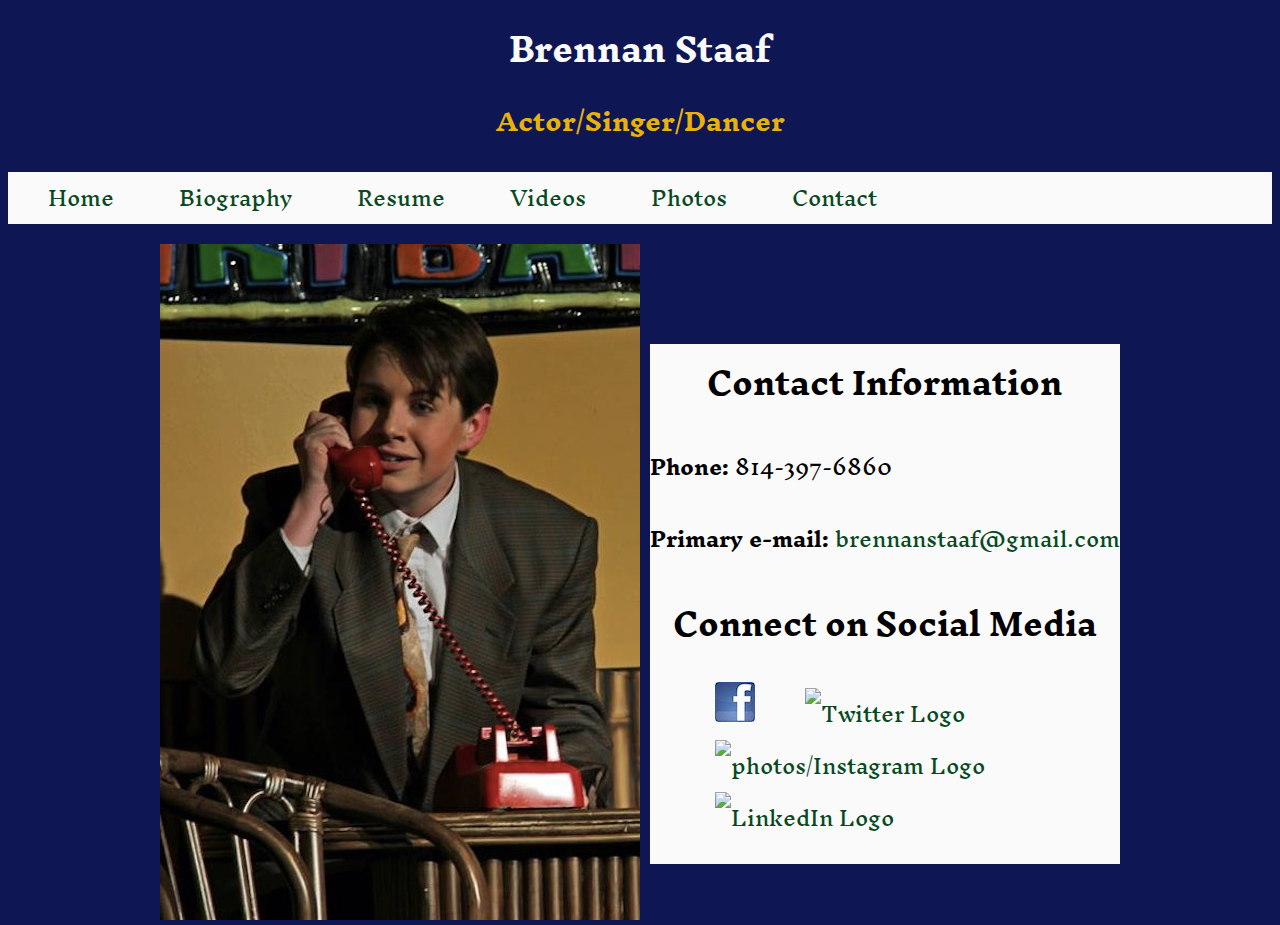
==== contact.html @ 81bed63c "new content" ====
<!DOCTYPE html>
<html lang="en">
  <head>
    <meta charset="utf-8"/>
    <title>Brennan Staaf | Contact</title>
    <link href="css/style.css" rel="stylesheet" media="screen"/>
    <link href="css/print.css" rel="stylesheet" media="print" />
  </head>
<body>
<header>
  <h1>Brennan Staaf</h1>
  <h2>Actor/Singer/Dancer</h2>
</header>
<nav>
  <ul>
    <li><a href="index.html">Home</a></li>
    <li><a href="biography.html">Biography</a></li>
    <li><a href="resume.html">Resume</a></li>
    <li><a href="videos.html">Videos</a></li>
    <li><a href="photos.html">Photos</a></li>
    <li><a href="contact.html">Contact</a></li>
  </ul>
</nav>
<main>
  <div id="container">
    <section id="left-col-2">
      <img src="photos/contact.jpg" alt="Photo by: Diane Martone"/>
<!-- I've contacted the owner of this photo and have been given permission to use it in this project-->
    </section>
    <section id="right-col-2">
      <h2>Contact Information</h2>
        <p><strong>Phone:</strong> 814-397-6860</p>
        <p><strong>Primary e-mail:</strong><a href="mailto:brennanstaaf@gmail.com"> brennanstaaf@gmail.com</a></p>
<!-- I used the web to find out how to do this mail effect -->
        <div id="social-media">
        <h2>Connect on Social Media</h2>
          <ul>
            <li><a href="https://www.facebook.com/brennan.staaf"><img src="photos/Facebook_icon.jpg" alt="Facebook Logo"/></a></li>
            <li><a href="https://twitter.com/BrennanStaaf"><img src="photos/Twitter_icon.jpg" alt="Twitter Logo"/></a></li>
            <li><a href="https://www.instagram.com/brennanstaaf/"><img src="photos/Instagram_icon.jpg" alt="photos/Instagram Logo"/></a></li>
            <li><a href="https://www.linkedin.com/in/brennan-staaf-a58266124/"><img src="photos/LinkedIn_logo_initials.jpg" alt="LinkedIn Logo"/> </a></li>
          </ul>
        </div>
    </section>
  </div>
</main>
</body>
</html>
---- css/style.css ----
@import url('https://fonts.googleapis.com/css?family=Inknut+Antiqua');

h1, h2, h3, p, li, tr{
  font-family: 'Inknut Antiqua',sans-serif;
}

h1{
  margin: 0 auto;
}

h2{
  margin: 0 auto;
}

#container {
  max-width: 960px;
  min-width:480px;
  margin: 0 auto;
}

body{
  background: rgb(15,22,84);
}

h1{
  color: rgb(250, 250, 250);
}

header{
  text-align: center;
}

header h2{
  color: rgb(232, 179, 6)
}

#resume{
  background-color:rgb(250, 250, 250);
  width: 960px;
  margin: 0 auto;
  font-size: 12px;
  padding-left: 15px;
}

#resume h2{
  text-align: center;
  font-size: 25px;
}

#videos{
  color:rgb(250, 250, 250);
}

nav{
  width:100%;
  background-color: rgb(250, 250, 250);
  font-size: 20px;
}
nav li{
  display: inline-block;
  margin-right: 60px;
}

#container {
  width: 960px;
  margin: 0 auto;
}

section{
  width: 49%;
  font-size: 20px;
}

section ul{
  list-style: none;
}

#left-col-1{
  float: left;
  background: rgb(250, 250, 250);
}

#right-col-1{
  float: right;
}

#left-col-2{
  float: left;
}

#right-col-2{
  float: right;
  background: rgb(250, 250, 250);
  margin-top: 100px;
}

a{
  color: rgb(8,73,35);
  text-decoration: none;
}

a:hover{
  text-decoration: underline;
}

a:visited{
  color: rgb(177,145,96);
  text-decoration: underline;
}

#right-col-2 li{
  padding-left: 25px;
  display: inline-block;
  margin-right:20px;
}

#right-col-2 h2{
  text-align: center
}

td{
  padding-right:30px;
  padding-bottom:20px;
}

#resume img{
  padding-left: 175px;
}

th{
  font-size:18px;
}

tr{
  font-size:12px;
}

h3{
  font-size:20px;
}

#photogrid img:hover {
  transform: scale(1.5);
  z-index: 10;
  transition: 1s all ease-in;
}
---- css/print.css ----
@import url('https://fonts.googleapis.com/css?family=Inknut+Antiqua');

* {
  background: transparent !important;
}

@page {
  margin: .75in 0.75in;
}

@media print{
  nav{
  display: none;
}

h1, h2, h3, p, li, tr{
  font-family: 'Inknut Antiqua',sans-serif;
}

h1{
  margin: 0 auto;
}

h2{
  margin: 0 auto;
}

#container {
  max-width: 960px;
  min-width:480px;
  margin: 0 auto;
}

header{
  text-align: center;
}

#resume{
  width: 8.5in;
  margin: 0 auto;
  font-size: 12pt;
}

#resume h2{
  text-align: center;
  font-size: 25pt;
}

#container {
  width: 960px;
  margin: 0 auto;
}

section ul{
  list-style: none;
}

#left-col-1{
  font-size: 16pt;
}

#left-col-2{
  display:none;
}

#right-col-2 li{
  padding-left: 25px;
  display: inline-block;
  margin-right:20px;
}

iframe, #social-media, #right-col-1{
  display:none;
}

td{
  padding-right:30px;
  padding-bottom:20px;
}

#resume img{
  display:none;
}

th{
  font-size:16pt;
}

tr{
  font-size:10pt;
}

h3{
  font-size:20pt;
}

#pdf{
  display:none;
}
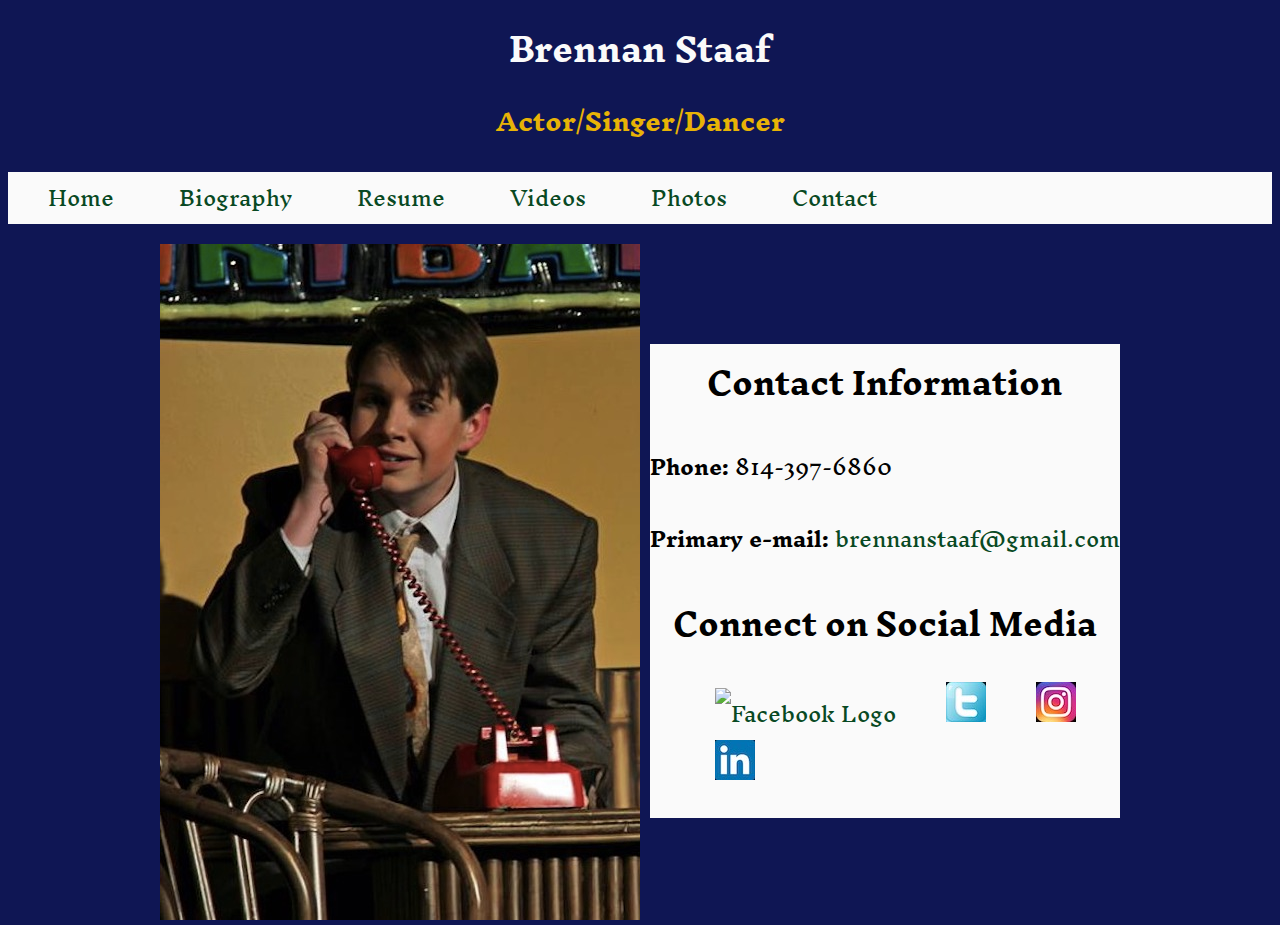
==== commit 7d639f4e: "case sensitive issue" ====
--- a/contact.html
+++ b/contact.html
@@ -35,10 +35,10 @@
         <div id="social-media">
         <h2>Connect on Social Media</h2>
           <ul>
-            <li><a href="https://www.facebook.com/brennan.staaf"><img src="photos/Facebook_icon.jpg" alt="Facebook Logo"/></a></li>
-            <li><a href="https://twitter.com/BrennanStaaf"><img src="photos/Twitter_icon.jpg" alt="Twitter Logo"/></a></li>
-            <li><a href="https://www.instagram.com/brennanstaaf/"><img src="photos/Instagram_icon.jpg" alt="photos/Instagram Logo"/></a></li>
-            <li><a href="https://www.linkedin.com/in/brennan-staaf-a58266124/"><img src="photos/LinkedIn_logo_initials.jpg" alt="LinkedIn Logo"/> </a></li>
+            <li><a href="https://www.facebook.com/brennan.staaf"><img src="photos/facebook_icon.jpg" alt="Facebook Logo"/></a></li>
+            <li><a href="https://twitter.com/BrennanStaaf"><img src="photos/twitter_icon.jpg" alt="Twitter Logo"/></a></li>
+            <li><a href="https://www.instagram.com/brennanstaaf/"><img src="photos/instagram_icon.jpg" alt="photos/Instagram Logo"/></a></li>
+            <li><a href="https://www.linkedin.com/in/brennan-staaf-a58266124/"><img src="photos/linkedin_logo_initials.jpg" alt="LinkedIn Logo"/> </a></li>
           </ul>
         </div>
     </section>
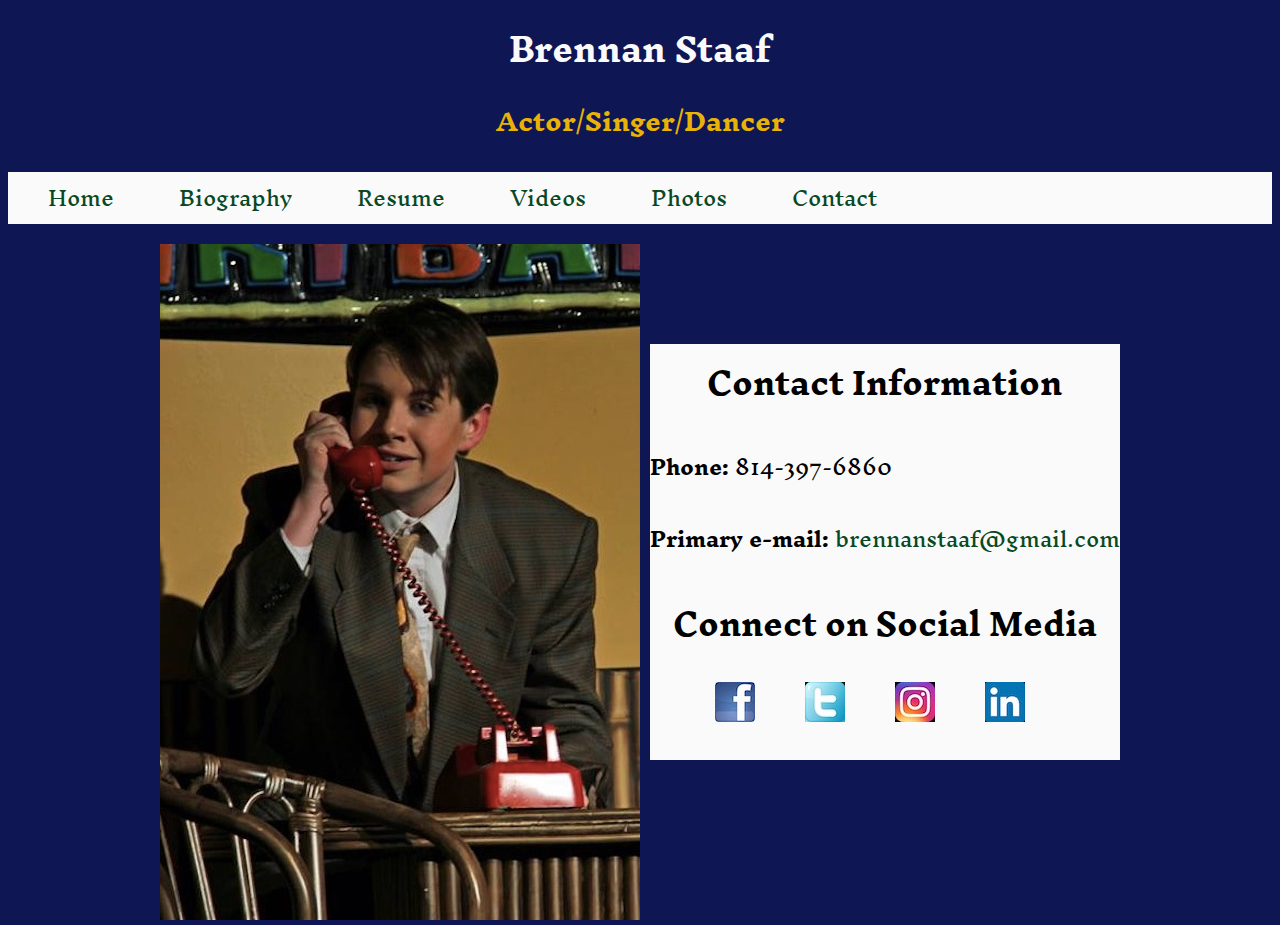
==== commit 525d5ef1: "renaming icons" ====
--- a/contact.html
+++ b/contact.html
@@ -35,9 +35,9 @@
         <div id="social-media">
         <h2>Connect on Social Media</h2>
           <ul>
-            <li><a href="https://www.facebook.com/brennan.staaf"><img src="photos/facebook_icon.jpg" alt="Facebook Logo"/></a></li>
+            <li><a href="https://www.facebook.com/brennan.staaf"><img src="photos/facebook.jpg" alt="Facebook Logo"/></a></li>
             <li><a href="https://twitter.com/BrennanStaaf"><img src="photos/twitter_icon.jpg" alt="Twitter Logo"/></a></li>
-            <li><a href="https://www.instagram.com/brennanstaaf/"><img src="photos/instagram_icon.jpg" alt="photos/Instagram Logo"/></a></li>
+            <li><a href="https://www.instagram.com/brennanstaaf/"><img src="photos/instagram_icon.jpg" alt="Instagram Logo"/></a></li>
             <li><a href="https://www.linkedin.com/in/brennan-staaf-a58266124/"><img src="photos/linkedin_logo_initials.jpg" alt="LinkedIn Logo"/> </a></li>
           </ul>
         </div>
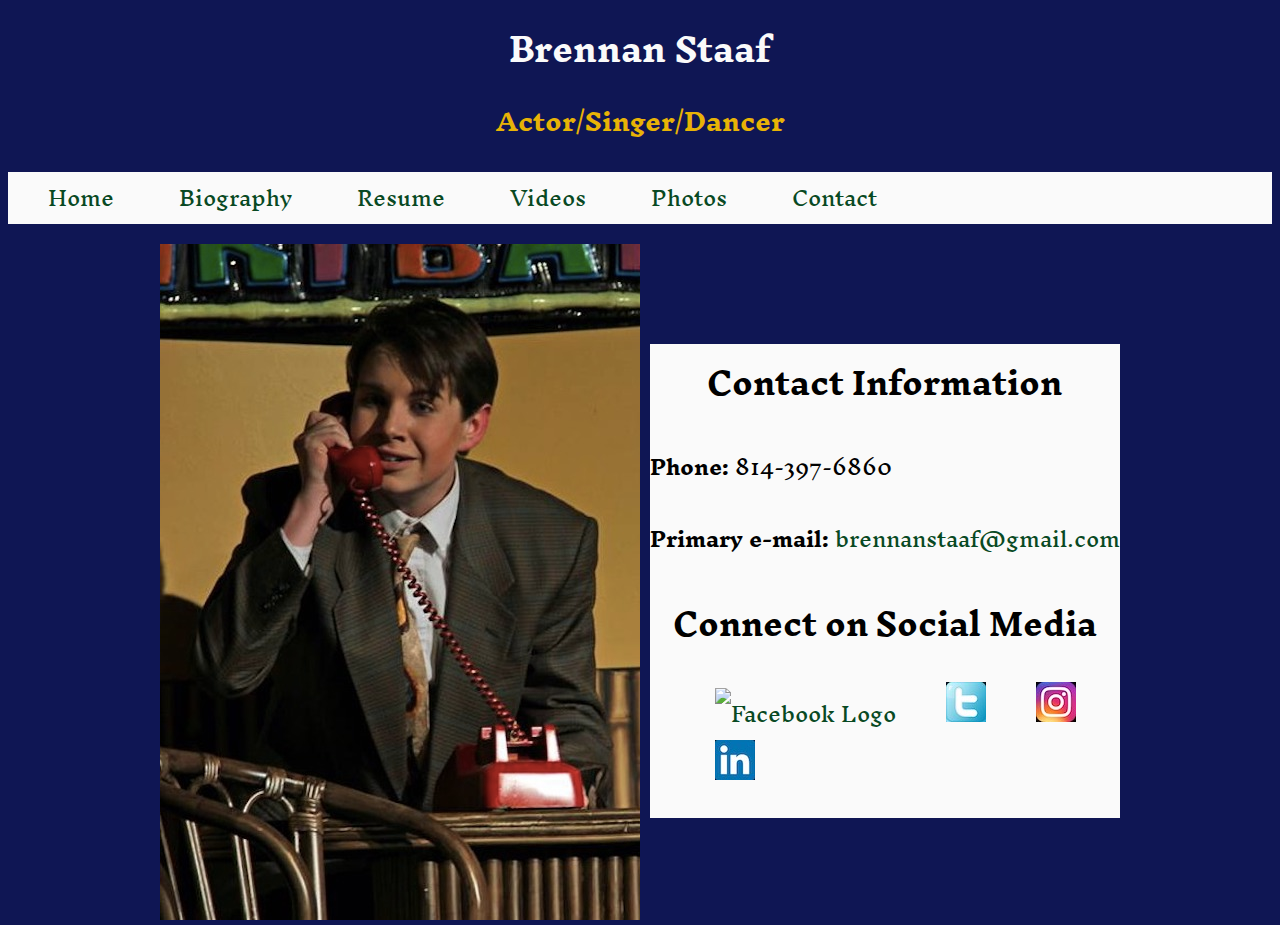
==== commit d8e19e98: "Attempt 3" ====
--- a/contact.html
+++ b/contact.html
@@ -35,7 +35,7 @@
         <div id="social-media">
         <h2>Connect on Social Media</h2>
           <ul>
-            <li><a href="https://www.facebook.com/brennan.staaf"><img src="photos/facebook.jpg" alt="Facebook Logo"/></a></li>
+            <li><a href="https://www.facebook.com/brennan.staaf"><img src="photos/facebook_icon.jpg" alt="Facebook Logo"/></a></li>
             <li><a href="https://twitter.com/BrennanStaaf"><img src="photos/twitter_icon.jpg" alt="Twitter Logo"/></a></li>
             <li><a href="https://www.instagram.com/brennanstaaf/"><img src="photos/instagram_icon.jpg" alt="Instagram Logo"/></a></li>
             <li><a href="https://www.linkedin.com/in/brennan-staaf-a58266124/"><img src="photos/linkedin_logo_initials.jpg" alt="LinkedIn Logo"/> </a></li>
